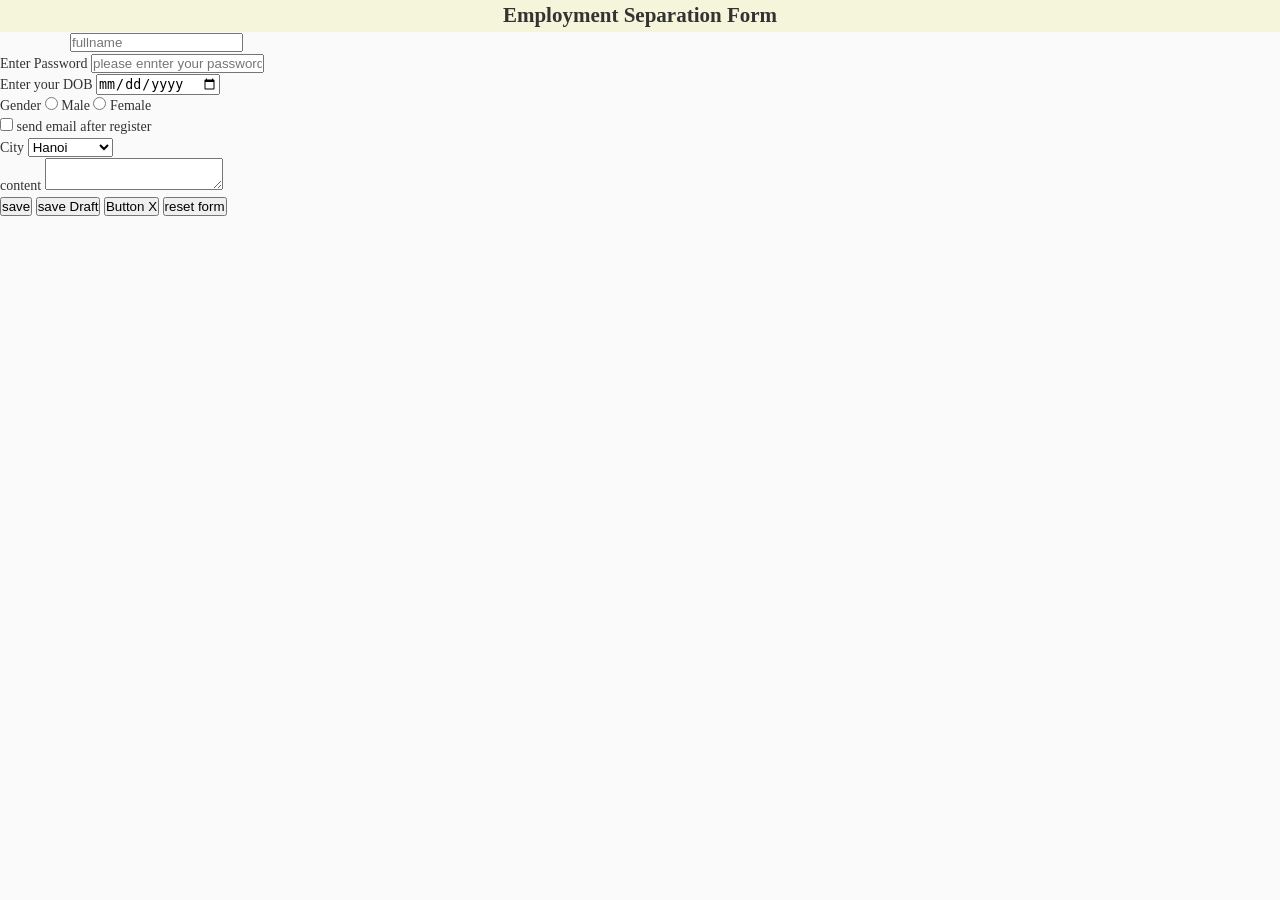
==== btvn200626.html @ 47107800 "up code lan 13" ====
<!DOCTYPE html>
<html lang="en">
<head>
    <meta charset="UTF-8">
    <meta name="viewport" content="width=device-width, initial-scale=1.0">
    <title>btvn200626</title>
    <link rel="stylesheet" href="css/layoutbtvn200626.css"/>
</head>
<body>
    <header class = "section header">
        <h2><center> Employment Separation Form</center></h2>
    </header>
    
        <section class = "section banner - slider" >
            <div class = "container">
                <form method="get" action ="#">
                    <input name="fullname" type="text" placeholder="fullname"/>
            </div>
            <div class="form-group">
                <label>Enter Password</label>
                <input name ="pwd" type ="password" placeholder="please ennter your password" />
            </div>
            <div class="form-group">
                <label>Enter your DOB</label>
                <input name ="dob" type ="date" placeholder="your DOB" />
            </div>
            <div class="form-group">
                <label>Gender</label>
                <label> <input name ="Gender" type ="radio" value="male"/> Male </label>
                <label> <input name ="Gender" type ="radio" value="female"/> Female </label>
            </div>
            <div class="form-group">
                <label> <input name ="send_email" type ="checkbox" value="yes"/>
                    send email after register </label>
                </label>
            </div>
            <div class="form-group">
                <label>City</label>
                <select name="your_city">
                    <option Value ="HN">Hanoi</option>
                    <option value ="HCM">Hochiminh</option>
                </select>
            </div>
            <div class="form-group">
                <label>content</label>
                <textarea name ="your_profile" row="4">
                </textarea>
            </div>
            <div class="form-group">
                <button type ="submit" value="save">save</button>
                <button type ="submit" value="save_draft">save Draft</button>
                <button type ="button">Button X</button>
                <button type="reset">reset form</button>
            </div>
            </form>
        
</body>
</html>
---- css/layoutbtvn200626.css ----
*{
    margin: 0;
    padding:0;
    box-sizing: border-box;/*dien tich tinh vao trong box*/
    transition: all 200ms;
}
body{
    background-color: #fafafa;
    font-size: 14px;
    line-height: 1.5;
    text-align: left;
    font-family: Georgia, 'Times New Roman', Times, serif;
    color: #333333;
}
a {
    text-decoration: none;
}
a:hover {
    color: #ffa500;
}
img{
    max-width: 100%;
}
/*style layout */
.section{
    float:left;
    width: 100%;
}
.container {
    float:none;
    margin: 0 auto; /*top right button left. Auto laf ra giua man hinh*/
    width: 12000 px; /*day la 3 thong so co dinh*/
}
.header{
    background-color: beige;
}
@media screen and (max-width: 1366px) {
    .item {
        width: calc(33.3333% - 30px);
    }
    .container {
        width: 1140px;
    }
}
@media screen and (max-width: 922px) {
    .item {
        width: calc(50%-30px);
    }
    .container {
        width: 950 ;
    }
}
@media screen and (max-width: 766px) {
    .item {
        width: calc(100%-30px);
    }
    .container {
        width: 950px;
    }
}
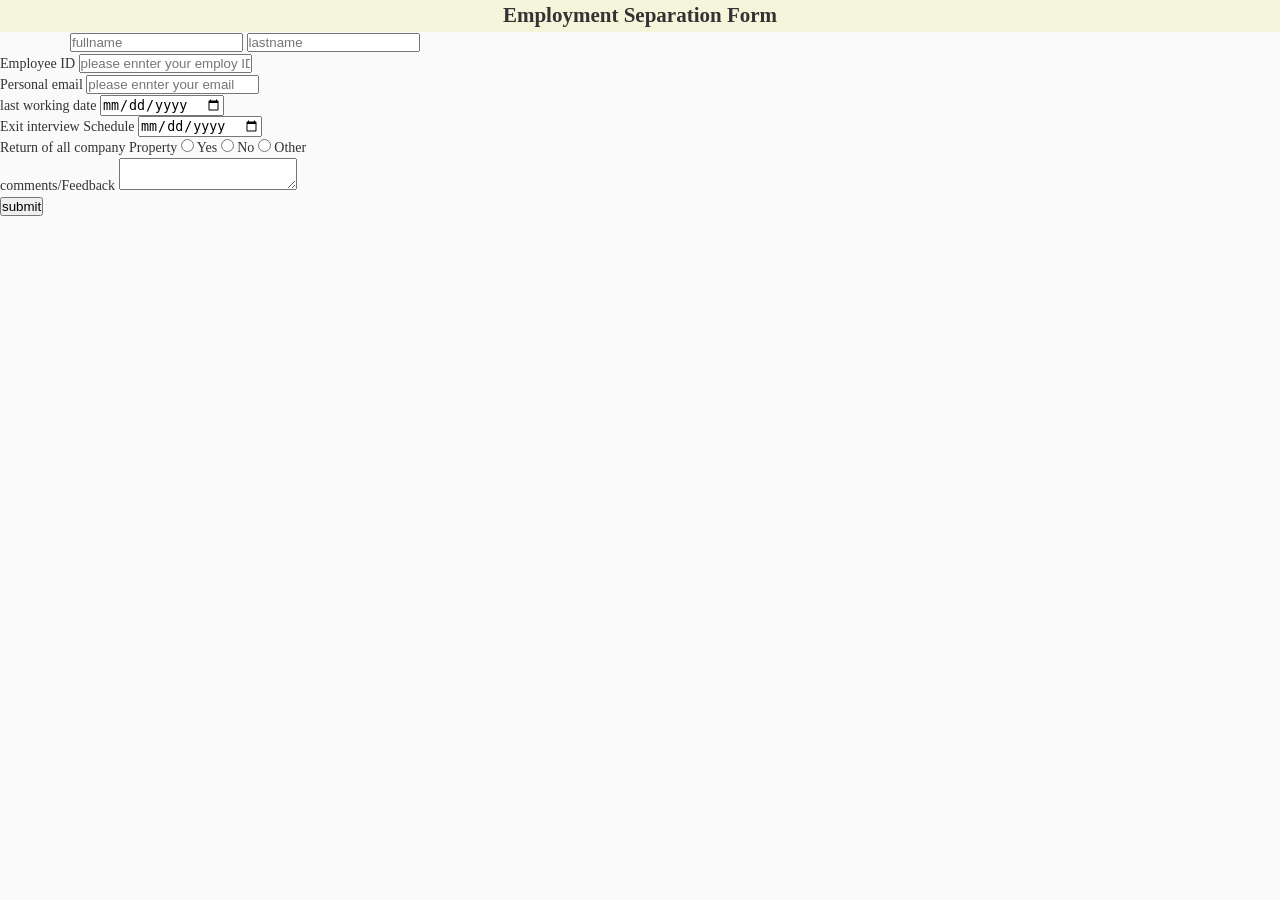
==== commit 18b4743e: "day code btn3" ====
--- a/btvn200626.html
+++ b/btvn200626.html
@@ -15,42 +15,40 @@
             <div class = "container">
                 <form method="get" action ="#">
                     <input name="fullname" type="text" placeholder="fullname"/>
+                    <input name="lastname" type ="text" placeholder="lastname"/>
             </div>
             <div class="form-group">
-                <label>Enter Password</label>
-                <input name ="pwd" type ="password" placeholder="please ennter your password" />
+                <label>Employee ID</label>
+                <input name ="ID" type ="text" placeholder="please ennter your employ ID" />
+            </div>
+             <div class="form-group">
+                <label>Personal email</label>
+                <input name ="email" type ="email" placeholder="please ennter your email" />
             </div>
             <div class="form-group">
-                <label>Enter your DOB</label>
-                <input name ="dob" type ="date" placeholder="your DOB" />
+                <label>last working date</label>
+                <input name ="working date" type ="date" placeholder="working date" />
             </div>
             <div class="form-group">
-                <label>Gender</label>
-                <label> <input name ="Gender" type ="radio" value="male"/> Male </label>
-                <label> <input name ="Gender" type ="radio" value="female"/> Female </label>
+                <label>Exit interview Schedule</label>
+                <input name ="Exit inerview schedule" type ="date" placeholder="interview schedule" />
             </div>
             <div class="form-group">
-                <label> <input name ="send_email" type ="checkbox" value="yes"/>
-                    send email after register </label>
-                </label>
+                <label>Return of all company Property</label>
+                <label> <input name ="property" type ="radio" value="Yes"/> Yes </label>
+                <label> <input name ="property" type ="radio" value="No"/> No </label>
+                <label> <input name ="property" type ="radio" value="other"/> Other </label>            
             </div>
+            
+          
             <div class="form-group">
-                <label>City</label>
-                <select name="your_city">
-                    <option Value ="HN">Hanoi</option>
-                    <option value ="HCM">Hochiminh</option>
-                </select>
-            </div>
-            <div class="form-group">
-                <label>content</label>
-                <textarea name ="your_profile" row="4">
+                <label>comments/Feedback</label>
+                <textarea name ="Comments/Feedback" row="4">
                 </textarea>
             </div>
             <div class="form-group">
-                <button type ="submit" value="save">save</button>
-                <button type ="submit" value="save_draft">save Draft</button>
-                <button type ="button">Button X</button>
-                <button type="reset">reset form</button>
+                <button type ="submit" value="save">submit</button>
+               
             </div>
             </form>
         
